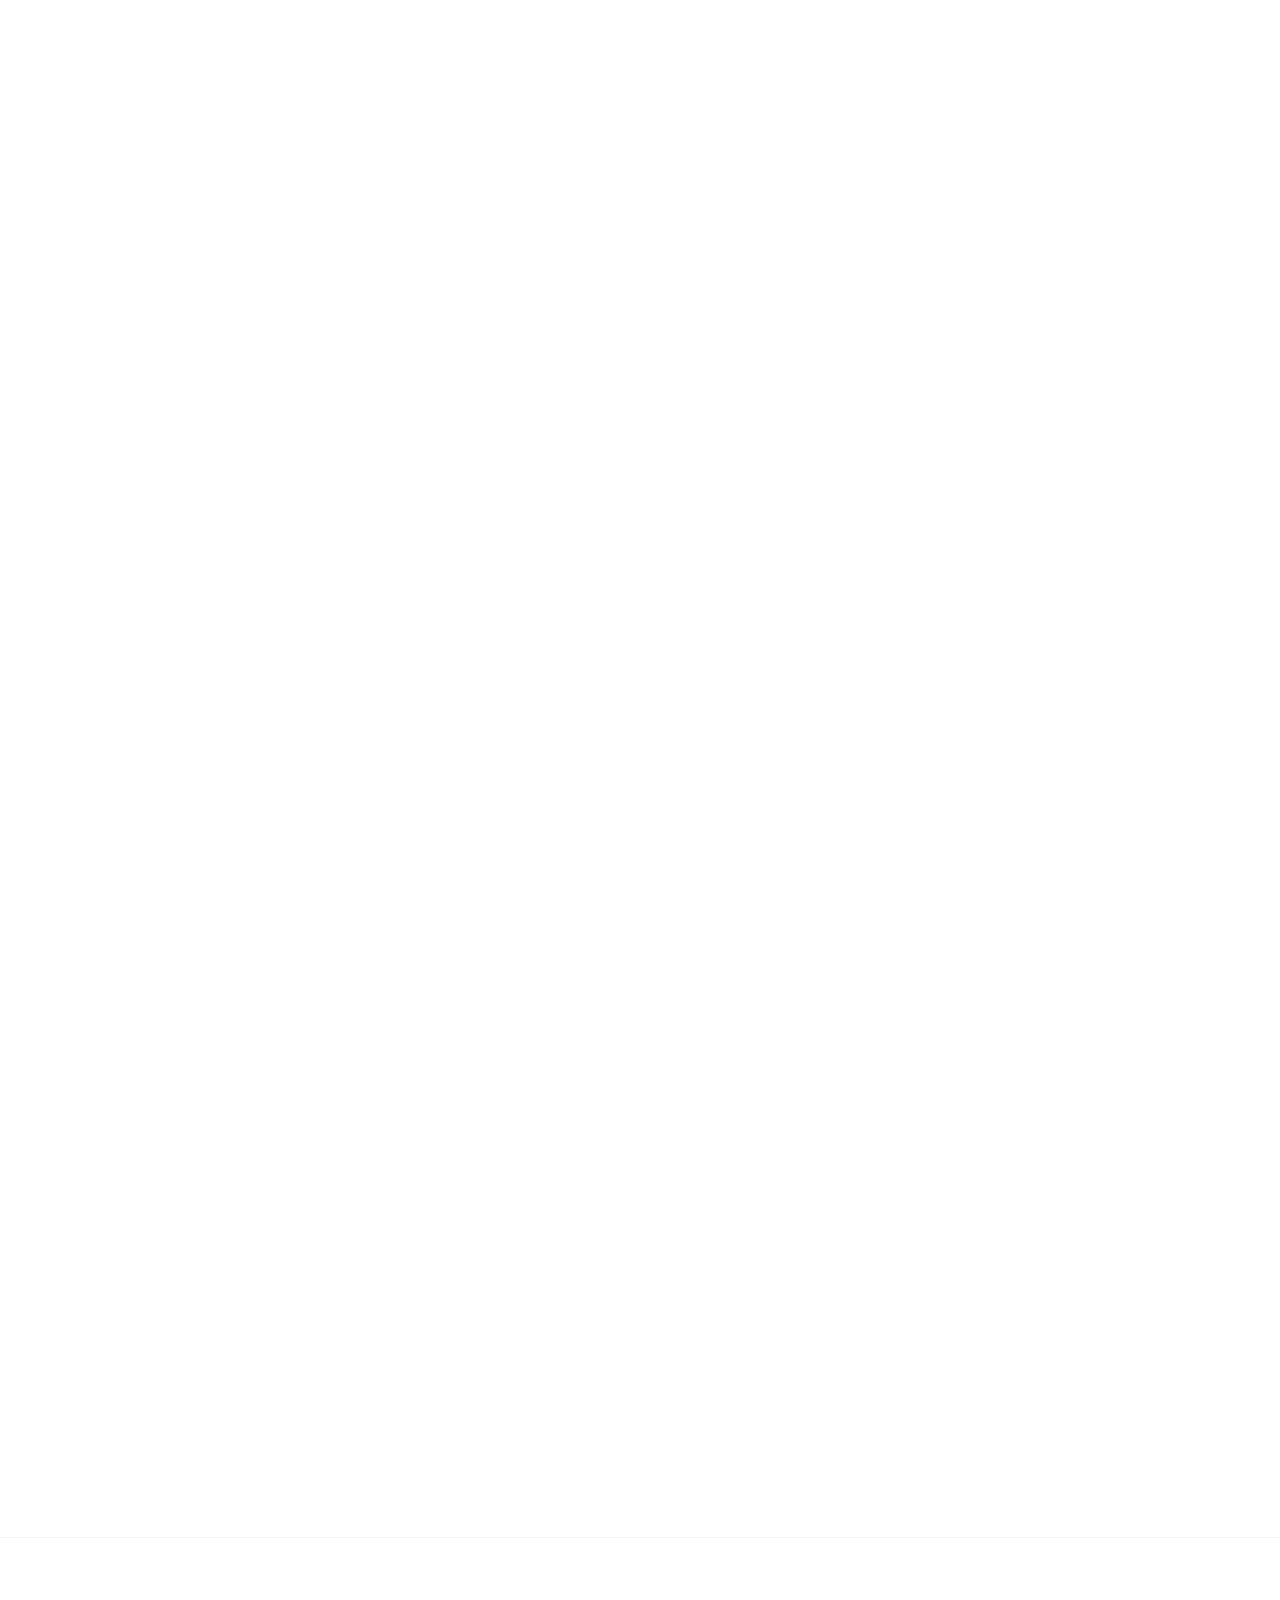
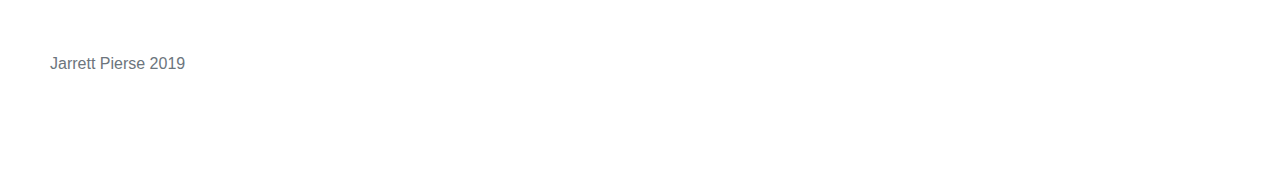
==== index.html @ d98e0591 "Update index.html" ====
<html lang="en">
  <head>
    <meta charset="utf-8">
    <meta name="viewport" content="width=device-width, initial-scale=0.5, shrink-to-fit=yes">
    <title>Jarrett Pierse | Home</title>
    <link rel="stylesheet" href="css/bootstrap.min.css">
    <link rel="stylesheet" href="css/aos.min.css">
    <link rel="stylesheet" href="css/hamburgers/hamburgers.min.css">
    <link rel="stylesheet" href="css/owl.carousel.min.css">
    <link rel="stylesheet" href="fonts/icomoon/style.css">
    <link rel="stylesheet" href="css/animsition.min.css">
    <link rel="stylesheet" href="https://cdnjs.cloudflare.com/ajax/libs/font-awesome/4.7.0/css/font-awesome.min.css">
    
    
    <link rel="stylesheet" href="css/style.css">
    <link rel="shortcut icon" type="img/png" href="images/favicon.png">

    <style type="text/css">
A:link { COLOR: black; TEXT-DECORATION: none; font-weight: normal }
A:visited { COLOR: black; TEXT-DECORATION: none; font-weight: normal }
A:active { COLOR: black; TEXT-DECORATION: none }
A:hover { COLOR: blue; TEXT-DECORATION: none; font-weight: none }
</style>

  </head>
  <body>
  
  <div class="js-animsition animsition" data-animsition-in-class="fade-in" data-animsition-out-class="fade-out">

    <header class="templateux-navbar" data-aos="fade-down">
      <div class="container-fluid">
        <div class="row">
          <div class="col-sm-3 col-3"><div class="site-logo"><a href="index" class="animsition-link"></a></div></div>
          <div class="col-sm-9 col-9 text-right">

            <button class="hamburger hamburger--spin toggle-menu ml-auto js-toggle-menu" type="button">
              <span class="hamburger-box">
                <span class="hamburger-inner"></span>
              </span>
            </button>  

            <nav class="templateux-menu js-templateux-menu" role="navigation">
              <ul class="list-unstyled">
                <li class="d-md-none d-block active"><a href="index" class="animsition-link">Home</a></li>
                <li><a href="work" class="animsition-link">Work</a></li>
                <li><a href="about" class="animsition-link">About</a></li>
                <li><a href="https://jarrettpierse.tumblr.com/"  class="animsition-link" target="_blank">Blog</a></li>
                <li><a href="contact" class="animsition-link">Contact</a></li>
              </ul>
            </nav>  
          </div>
        </div>
      </div>
    </header>

    <!-- END templateux-navbar -->
    <section class="templateux-hero">
      <div class="container">
        <div class="row align-items-center justify-content-center intro">
          <div class="col-md-10" data-aos="fade-up">
            <h6>JARRETT PIERSE</h6>
          </div>
        </div>
      </div>
    </section>
    <!-- END templateux-hero -->

    <section class="templateux-portfolio-overlap" id="next">
      <div class="container-fluid">

        
        <div class="row">
          <div class="col-md-6" data-aos="fade-up">
            <a class="project animsition-link" href="web-design">
              <figure>
                <img src="images/webdesign-cover.jpg" alt="Free Template" class="img-fluid">  
              </figure>
              <div class="project-hover">
                <div class="project-hover-inner">
                  <h2>WEB DESIGN</h2>
                </div>
              </div>
            </a>
          </div>
          <div class="col-md-6" data-aos="fade-up" data-aos-delay="100">
            <a class="project animsition-link" href="commercial">
              <figure>
                <img src="images/antiques.png" alt="Free Template" class="img-fluid">  
              </figure>
              <div class="project-hover">
                <div class="project-hover-inner">
                  <h2>COMMERCIAL</h2>
                  <h2>PHOTO & VIDEO</h2>
                </div>
              </div>
            </a>
          </div>
        </div>
        <!-- END row -->
    
         <div class="row">
          <div class="col-md-6" data-aos="fade-up">
            <a class="project animsition-link" href="photography">
              <figure>
                <img src="images/photo-cover.png" alt="Free Template" class="img-fluid">  
              </figure>
              <div class="project-hover">
                <div class="project-hover-inner">
                  <h2>CREATIVE PHOTOGRAPHY</h2>
                </div>
              </div>
            </a>
          </div>
          <div class="col-md-6" data-aos="fade-up" data-aos-delay="100">
            <a class="project animsition-link" href="software">
              <figure>
                <img src="images/softwarecover.png" alt="Free Template" class="img-fluid">  
              </figure>
              <div class="project-hover">
                <div class="project-hover-inner">
                  <h2>SOFTWARE & CODING</h2>
                </div>
              </div>
            </a>
          </div>
        </div>
        <!-- END row -->
      </div>
    </section>


            

            
          </div>
        </div>
      </div>
    </section>
    <!-- END section -->

          

      
      </div>
    </section>

    </a>
    <!-- END call to action -->

    <footer class="templateux-footer">
      <div class="container-fluid">
        <div class="row">
          <div class="col-md-6 text-md-left text-center">
            <p>
            Jarrett Pierse 2019
          </p>
          </div>
          </div>
        </div>
      </div>
    </footer>

  </div>

  
  <script src="js/scripts-all.js"></script>
  <script src="js/main.js"></script>
  
  </body>
</html>
---- css/hamburgers/hamburgers.min.css ----
/*!
 * Hamburgers
 * @description Tasty CSS-animated hamburgers
 * @author Jonathan Suh @jonsuh
 * @site https://jonsuh.com/hamburgers
 * @link https://github.com/jonsuh/hamburgers
 */.hamburger{padding:15px 0px;display:inline-block;cursor:pointer;-webkit-transition-property:opacity, -webkit-filter;transition-property:opacity, -webkit-filter;-o-transition-property:opacity, filter;transition-property:opacity, filter;transition-property:opacity, filter, -webkit-filter;-webkit-transition-duration:0.15s;-o-transition-duration:0.15s;transition-duration:0.15s;-webkit-transition-timing-function:linear;-o-transition-timing-function:linear;transition-timing-function:linear;font:inherit;color:inherit;text-transform:none;background-color:transparent;border:0;margin:0;overflow:visible}.hamburger:hover{opacity:0.7}.hamburger-box{width:25px;height:21px;display:inline-block;position:relative}.hamburger-inner{display:block;top:50%;margin-top:-1.5px}.hamburger-inner,.hamburger-inner:after,.hamburger-inner:before{width:25px;height:3px;background-color:#000;border-radius:4px;position:absolute;-webkit-transition-property:-webkit-transform;transition-property:-webkit-transform;-o-transition-property:transform;transition-property:transform;transition-property:transform, -webkit-transform;-webkit-transition-duration:0.15s;-o-transition-duration:0.15s;transition-duration:0.15s;-webkit-transition-timing-function:ease;-o-transition-timing-function:ease;transition-timing-function:ease}.hamburger-inner:after,.hamburger-inner:before{content:"";display:block}.hamburger-inner:before{top:-9px}.hamburger-inner:after{bottom:-9px}.hamburger--spin .hamburger-inner{-webkit-transition-duration:0.22s;-o-transition-duration:0.22s;transition-duration:0.22s;-webkit-transition-timing-function:cubic-bezier(0.55, 0.055, 0.675, 0.19);-o-transition-timing-function:cubic-bezier(0.55, 0.055, 0.675, 0.19);transition-timing-function:cubic-bezier(0.55, 0.055, 0.675, 0.19)}.hamburger--spin .hamburger-inner:before{-webkit-transition:top 0.1s 0.25s ease-in, opacity 0.1s ease-in;-o-transition:top 0.1s 0.25s ease-in, opacity 0.1s ease-in;transition:top 0.1s 0.25s ease-in, opacity 0.1s ease-in}.hamburger--spin .hamburger-inner:after{-webkit-transition:bottom 0.1s 0.25s ease-in, -webkit-transform 0.22s cubic-bezier(0.55, 0.055, 0.675, 0.19);transition:bottom 0.1s 0.25s ease-in, -webkit-transform 0.22s cubic-bezier(0.55, 0.055, 0.675, 0.19);-o-transition:bottom 0.1s 0.25s ease-in, transform 0.22s cubic-bezier(0.55, 0.055, 0.675, 0.19);transition:bottom 0.1s 0.25s ease-in, transform 0.22s cubic-bezier(0.55, 0.055, 0.675, 0.19);transition:bottom 0.1s 0.25s ease-in, transform 0.22s cubic-bezier(0.55, 0.055, 0.675, 0.19), -webkit-transform 0.22s cubic-bezier(0.55, 0.055, 0.675, 0.19)}.hamburger--spin.is-active .hamburger-inner{-webkit-transform:rotate(225deg);-ms-transform:rotate(225deg);transform:rotate(225deg);-webkit-transition-delay:0.12s;-o-transition-delay:0.12s;transition-delay:0.12s;-webkit-transition-timing-function:cubic-bezier(0.215, 0.61, 0.355, 1);-o-transition-timing-function:cubic-bezier(0.215, 0.61, 0.355, 1);transition-timing-function:cubic-bezier(0.215, 0.61, 0.355, 1)}.hamburger--spin.is-active .hamburger-inner:before{top:0;opacity:0;-webkit-transition:top 0.1s ease-out, opacity 0.1s 0.12s ease-out;-o-transition:top 0.1s ease-out, opacity 0.1s 0.12s ease-out;transition:top 0.1s ease-out, opacity 0.1s 0.12s ease-out}.hamburger--spin.is-active .hamburger-inner:after{bottom:0;-webkit-transform:rotate(-90deg);-ms-transform:rotate(-90deg);transform:rotate(-90deg);-webkit-transition:bottom 0.1s ease-out, -webkit-transform 0.22s 0.12s cubic-bezier(0.215, 0.61, 0.355, 1);transition:bottom 0.1s ease-out, -webkit-transform 0.22s 0.12s cubic-bezier(0.215, 0.61, 0.355, 1);-o-transition:bottom 0.1s ease-out, transform 0.22s 0.12s cubic-bezier(0.215, 0.61, 0.355, 1);transition:bottom 0.1s ease-out, transform 0.22s 0.12s cubic-bezier(0.215, 0.61, 0.355, 1);transition:bottom 0.1s ease-out, transform 0.22s 0.12s cubic-bezier(0.215, 0.61, 0.355, 1), -webkit-transform 0.22s 0.12s cubic-bezier(0.215, 0.61, 0.355, 1)}
---- fonts/icomoon/style.css ----
@font-face {
  font-family: 'icomoon';
  src:  url('fonts/icomoon.eot?f194zt');
  src:  url('fonts/icomoon.eot?f194zt#iefix') format('embedded-opentype'),
    url('fonts/icomoon.ttf?f194zt') format('truetype'),
    url('fonts/icomoon.woff?f194zt') format('woff'),
    url('fonts/icomoon.svg?f194zt#icomoon') format('svg');
  font-weight: normal;
  font-style: normal;
}

[class^="icon-"], [class*=" icon-"] {
  /* use !important to prevent issues with browser extensions that change fonts */
  font-family: 'icomoon' !important;
  speak: none;
  font-style: normal;
  font-weight: normal;
  font-variant: normal;
  text-transform: none;
  line-height: 1;

  /* Better Font Rendering =========== */
  -webkit-font-smoothing: antialiased;
  -moz-osx-font-smoothing: grayscale;
}

.icon-anchor:before {
  content: "\e909";
}
.icon-aperture:before {
  content: "\e90a";
}
.icon-at-sign:before {
  content: "\e913";
}
.icon-camera:before {
  content: "\e922";
}
.icon-command:before {
  content: "\e93b";
}
.icon-feather:before {
  content: "\e981";
}
.icon-layers2:before {
  content: "\e998";
}
.icon-mail:before {
  content: "\e9a2";
}
.icon-map2:before {
  content: "\e9a3";
}
.icon-map-pin:before {
  content: "\e9a4";
}
.icon-monitor:before {
  content: "\e9b1";
}
.icon-package:before {
  content: "\e9ba";
}
.icon-phone2:before {
  content: "\e9bf";
}
.icon-power2:before {
  content: "\e9cd";
}
.icon-search:before {
  content: "\e9d8";
}
.icon-settings:before {
  content: "\e9da";
}
.icon-shopping-cart:before {
  content: "\e9de";
}
.icon-video:before {
  content: "\ea09";
}
.icon-twitter2:before {
  content: "\f099";
}
.icon-facebook2:before {
  content: "\f09a";
}
.icon-facebook-f:before {
  content: "\f09a";
}
.icon-linkedin2:before {
  content: "\f0e1";
}
.icon-apple:before {
  content: "\f179";
}
.icon-dribbble2:before {
  content: "\f17d";
}
.icon-skype2:before {
  content: "\f17e";
}
.icon-google2:before {
  content: "\f1a0";
}

.icon-heart:before{
  content:"\f004";
}
---- css/style.css ----
body { font-size: 16px; line-height: 1.8; color: #6c757d; font-family: -apple-system, BlinkMacSystemFont, "Segoe UI", Roboto, "Helvetica Neue", Arial, sans-serif, "Apple Color Emoji", "Segoe UI Emoji", "Segoe UI Symbol"; }

::-moz-selection { background: green; }

::selection { background: green; }

h1, h2, h3, h4, h5, h6 { color: #000; }

a { -webkit-transition: .3s all ease; -o-transition: .3s all ease; transition: .3s all ease; color: #0AA013;}

a:hover, a:active, a:focus { text-decoration: none; outline: none; }

.templateux-navbar { position: absolute; top: 0; left: 0; width: 100%; padding: 35px 0; z-index: 99999; }

.templateux-navbar .container-fluid { max-width: 100%; }

.templateux-navbar .toggle-menu { z-index: 9999; position: relative; top: -13px; display: none; }

@media (max-width: 767.98px) { .templateux-navbar .toggle-menu { display: block; } }

.templateux-navbar .toggle-menu:active, .templateux-navbar .toggle-menu:focus { outline: none; }

.templateux-navbar .site-logo { position: relative; top: -10px; z-index: 9999; }

.templateux-navbar .site-logo a { font-weight: normal; font-size: 30px; color: #000; }

.templateux-navbar .templateux-menu { position: relative; }

.templateux-navbar .templateux-menu ul { margin-bottom: 0; }

.templateux-navbar .templateux-menu ul li { display: inline-block; }

.templateux-navbar .templateux-menu ul li a { margin-right: 20px; font-size: 13px; text-transform: uppercase; letter-spacing: .2em; color: #000; position: relative; padding-bottom: 5px; display: block; }

.templateux-navbar .templateux-menu ul li a:before { content: ""; position: absolute; bottom: 0; height: 2px; width: 0; left: 0; background: #0AA013;/*//////*/ -webkit-transition: .15s width ease; -o-transition: .15s width ease; transition: .15s width ease; }

.templateux-navbar .templateux-menu ul li a:hover:before { width: 100%; }

.templateux-navbar .templateux-menu ul li.active > a:before { width: 100%; }

.templateux-navbar .templateux-menu ul li:last-child a { margin-right: 0; }

@media (max-width: 767.98px) { .templateux-navbar .templateux-menu { position: fixed; width: 100%; background-color: #fff; top: 0; left: 0; margin: 0; text-align: left; height: 100vh; min-height: 400px; padding: 15px; display: none; padding-top: 100px; overflow-y: scroll; }
  .templateux-navbar .templateux-menu ul { margin-left: 40px; }
  .templateux-navbar .templateux-menu ul li { display: block; margin-bottom: 10px; }
  .templateux-navbar .templateux-menu ul li a { padding: 10px 0 2px 0; font-size: 18px; display: inline-block; } }

@media (max-width: 767.98px) { .templateux-navbar .templateux-menu ul { margin-left: 0px; } }

.templateux-navbar.navbar-light .site-logo a { color: #fff; }

.templateux-navbar.navbar-light .hamburger .hamburger-inner, .templateux-navbar.navbar-light .hamburger .hamburger-inner::before, .templateux-navbar.navbar-light .hamburger .hamburger-inner::after { background-color: #fff; }

.templateux-navbar.navbar-light .templateux-menu ul li a { color: #fff; }

.menu-open .templateux-navbar { position: fixed; left: 0; top: 0; }

@media (max-width: 767.98px) { .menu-open .site-logo a { color: #000 !important; } }

.menu-open .navbar-light .hamburger .hamburger-inner, .menu-open .navbar-light .hamburger .hamburger-inner::before, .menu-open .navbar-light .hamburger .hamburger-inner::after { background-color: #000; }

.menu-open .templateux-menu li { opacity: 0; visibility: hidden; margin-left: -10px; position: relative; -webkit-transition: .3s all ease-in-out; -o-transition: .3s all ease-in-out; transition: .3s all ease-in-out; }

.menu-open .templateux-menu li.staggard { opacity: 1; visibility: visible; margin-left: 0px; }

@media (max-width: 767.98px) { .menu-open .templateux-menu li a { color: #000 !important; } }

.templateux-hero { background-size: cover; background-repeat: no-repeat; background-position: center center; position: relative; overflow: hidden; }

.templateux-hero .lead { font-size: 28px; }

.templateux-hero .lead1 { font-weight: bold; font-size: 30px; }

.templateux-hero .lead2 { font-size: 20px; }

.templateux-hero .lead3 { font-size: 20px; }

@media (max-width: 991.98px) { .templateux-hero .lead {	 font-size: 20px; } }

.templateux-hero .cover { position: absolute; display: block; width: 100%; height: 100%; z-index: -1; }

.templateux-hero .cover img { position: absolute; display: block; min-width: 100%; min-height: 100%; top: 50%; left: 50%; -webkit-transform: translate(-50%, -50%); -ms-transform: translate(-50%, -50%); transform: translate(-50%, -50%); }

.templateux-hero.overlay:before { content: ""; position: absolute; background: rgb(10,160,19); left: 0; top: 0; bottom: 0; right: 0; }

.templateux-hero.overlay h1 { color: #fff; }

.templateux-hero.overlay .lead { color: #fff; opacity: .5; }

.templateux-hero, .intro { height: 90vh; min-height: 700px; }

.templateux-hero h1, .intro h1 { color: #000; font-size: 150px; } /* titles */
.templateux-hero h6, .intro h6 { font-weight: bold; color: #000; font-size: 135px; } /* home page TITLE size */

@media (max-width: 991.98px) { .templateux-hero h1, .intro h1 { font-size: 36px; } }

.templateux-portfolio-overlap { position: relative; margin-top: -100px; color:#000000; opacity: 1;}

@media (max-width: 991.98px) { .templateux-portfolio-overlap { margin-top: -50px; color:#000000; opacity: 0.5;} }

.container-fluid { padding-left: 50px; padding-right: 50px; max-width: 1600px; }

@media (max-width: 767.98px) { .container-fluid { padding-left: 15px; padding-right: 15px; } }

.templateux-section { padding: 7em 0; }

@media (max-width: 991.98px) { .templateux-section { padding: 3em 0; } }

.templateux-section h2 { line-height: 1.5; }

.templateux-cta { padding: 7em 0; display: block; background: #f8f9fa; position: relative; }

.templateux-cta:before { content: ""; position: absolute; height: 0px; bottom: 0; background: #0AA013;/*//////*/ width: 100%; left: 0; -webkit-transition: .3s all ease-out; -o-transition: .3s all ease-out; transition: .3s all ease-out; }

.templateux-cta .cta-inner { display: block; text-align: center; }

.templateux-cta span { display: block; position: absolute; left: 50%; top: 50%; -webkit-transform: translate(-50%, -50%); -ms-transform: translate(-50%, -50%); transform: translate(-50%, -50%); -webkit-transition: .3s all ease; -o-transition: .3s all ease; transition: .3s all ease; }

.templateux-cta .words-1 { opacity: 1; visibility: visible; top: 0; }

.templateux-cta .words-2 { opacity: 0; visibility: hidden; top: 40px; }

.templateux-cta h2 { font-weight: normal; margin-bottom: 0; color: #000; position: relative; bottom: 0; -webkit-transition: .4s all ease; -o-transition: .4s all ease; transition: .4s all ease; }

.templateux-cta:hover:before, .templateux-cta:focus:before { height: 100%; }

.templateux-cta:hover .words-1, .templateux-cta:focus .words-1 { opacity: 0; visibility: hidden; top: -40px; }

.templateux-cta:hover .words-2, .templateux-cta:focus .words-2 { opacity: 0; visibility: visible; top: 0px; color: #fff; }

.section-heading { font-size: 14px; color: #495057; margin-bottom: 30px; display: block; position: relative; }

.section-heading:after { content: ""; height: 2px; width: 30%; position: absolute; top: 50%; right: 0; -webkit-transform: translateX(-50%); -ms-transform: translateX(-50%); transform: translateX(-50%); background: #000; }

.project, .post { position: relative; float: left; width: 100%; margin-bottom: 30px; }

.project figure, .post figure { margin: 0; position: relative; }

.project .project-hover, .project .post-hover, .post .project-hover, .post .post-hover { position: absolute; top: 0; left: 0; right: 0; bottom: 0; background: rgb(12,110,19); visibility: hidden; opacity: 0; -webkit-transition: .3s all ease; -o-transition: .3s all ease; transition: .3s all ease; }

.project .project-hover .project-hover-inner, .project .project-hover .post-hover-inner, .project .post-hover .project-hover-inner, .project .post-hover .post-hover-inner, .post .project-hover .project-hover-inner, .post .project-hover .post-hover-inner, .post .post-hover .project-hover-inner, .post .post-hover .post-hover-inner { position: absolute; z-index: 99; left: 50%; top: 50%; visibility: hidden; opacity: 0; -webkit-transition: .3s all ease; -o-transition: .3s all ease; transition: .3s all ease; -webkit-transform: translate(-50%, -50%); -ms-transform: translate(-50%, -50%); transform: translate(-50%, -50%); transition: .3s all ease; text-align: center; }

.project .project-hover .project-hover-inner h2, .project .project-hover .post-hover-inner h2, .project .post-hover .project-hover-inner h2, .project .post-hover .post-hover-inner h2, .post .project-hover .project-hover-inner h2, .post .project-hover .post-hover-inner h2, .post .post-hover .project-hover-inner h2, .post .post-hover .post-hover-inner h2 /*TEXT SHADOW FOR PHOTO HOVER */ { text-shadow: 2px 2px #333333; color: #fff; font-size: 26px; line-height: 1.2; -webkit-transition: .3s all ease; -o-transition: .3s all ease; transition: .3s all ease; opacity: 0; visibility: hidden; position: relative; bottom: -30px; }

.project .project-hover .project-hover-inner span, .project .project-hover .post-hover-inner span, .project .post-hover .project-hover-inner span, .project .post-hover .post-hover-inner span, .post .project-hover .project-hover-inner span, .post .project-hover .post-hover-inner span, .post .post-hover .project-hover-inner span, .post .post-hover .post-hover-inner span { color: rgb(0,0,0); opacity: 1; visibility: hidden; position: relative; bottom: -30px; -webkit-transition: .5s all ease; -o-transition: .5s all ease; transition: .5s all ease; }

.project:hover .project-hover, .project:hover .post-hover, .project:focus .project-hover, .project:focus .post-hover, .post:hover .project-hover, .post:hover .post-hover, .post:focus .project-hover, .post:focus .post-hover { visibility: hidden; opacity: 1;  } /* HOVER OVER PHOTO LINKS */

.project:hover .project-hover .project-hover-inner, .project:hover .project-hover .post-hover-inner, .project:hover .post-hover .project-hover-inner, .project:hover .post-hover .post-hover-inner, .project:focus .project-hover .project-hover-inner, .project:focus .project-hover .post-hover-inner, .project:focus .post-hover .project-hover-inner, .project:focus .post-hover .post-hover-inner, .post:hover .project-hover .project-hover-inner, .post:hover .project-hover .post-hover-inner, .post:hover .post-hover .project-hover-inner, .post:hover .post-hover .post-hover-inner, .post:focus .project-hover .project-hover-inner, .post:focus .project-hover .post-hover-inner, .post:focus .post-hover .project-hover-inner, .post:focus .post-hover .post-hover-inner { visibility: hidden; opacity: 1; -webkit-animation-delay: 10s; animation-delay: 10s; }

.project:hover .project-hover .project-hover-inner h2, .project:hover .project-hover .post-hover-inner h2, .project:hover .post-hover .project-hover-inner h2, .project:hover .post-hover .post-hover-inner h2, .project:focus .project-hover .project-hover-inner h2, .project:focus .project-hover .post-hover-inner h2, .project:focus .post-hover .project-hover-inner h2, .project:focus .post-hover .post-hover-inner h2, .post:hover .project-hover .project-hover-inner h2, .post:hover .project-hover .post-hover-inner h2, .post:hover .post-hover .project-hover-inner h2, .post:hover .post-hover .post-hover-inner h2, .post:focus .project-hover .project-hover-inner h2, .post:focus .project-hover .post-hover-inner h2, .post:focus .post-hover .project-hover-inner h2, .post:focus .post-hover .post-hover-inner h2 { opacity: 1; visibility: visible; bottom: 0px; }

.project:hover .project-hover .project-hover-inner span, .project:hover .project-hover .post-hover-inner span, .project:hover .post-hover .project-hover-inner span, .project:hover .post-hover .post-hover-inner span, .project:focus .project-hover .project-hover-inner span, .project:focus .project-hover .post-hover-inner span, .project:focus .post-hover .project-hover-inner span, .project:focus .post-hover .post-hover-inner span, .post:hover .project-hover .project-hover-inner span, .post:hover .project-hover .post-hover-inner span, .post:hover .post-hover .project-hover-inner span, .post:hover .post-hover .post-hover-inner span, .post:focus .project-hover .project-hover-inner span, .post:focus .project-hover .post-hover-inner span, .post:focus .post-hover .project-hover-inner span, .post:focus .post-hover .post-hover-inner span { bottom: 0; visibility: visible; opacity: 1; }

.templateux-footer { padding: 7em 0; border-top: 1px solid #F4F4F4; }

.templateux-footer .container-fluid { max-width: 100%; }

.templateux-footer small { font-size: 16px; }

.templateux-footer p:last-child { margin-bottom: 0; }

.templateux-footer .footer-social { position: relative; }

.templateux-footer .footer-social a { color: #b3b3b3; position: relative; -webkit-transition: .3s all ease; -o-transition: .3s all ease; transition: .3s all ease; font-size: 26px; }

.templateux-footer .footer-social a:hover, .templateux-footer .footer-social a:focus { color: #ffffff; -webkit-transform: scale(1.7); -ms-transform: scale(1.7); transform: scale(1.7); }

.btn:hover, .btn:focus, .btn:active { outline: none; -webkit-box-shadow: none !important; box-shadow: none !important; }

.form-control { height: 50px; background: #f6f6f6; border: none; }

.form-control:active, .form-control:focus { background: #f6f6f6; outline: none; -webkit-box-shadow: none !important; box-shadow: none !important; }

textarea.form-control { height: inherit; }

.button { padding: 15px 40px; display: inline-block; font-size: 13px; letter-spacing: .2em; text-transform: uppercase; color: #fff; border-radius: 30px; border: none; -webkit-transition: .3s all ease; -o-transition: .3s all ease; transition: .3s all ease; }

.button:hover, .button:active, .button:focus { outline: none; }

.button.button--red { background: #0AA013; }/*//////*/

.button.button--red:hover { text-decoration: none; color: #fff; -webkit-box-shadow: 0 20px 40px -5px rgb(10,160,19); box-shadow: 0 20px 40px -5px rgb(145, 145, 145); background: #0AA013; }/*//////*/

.go-down { position: relative; width: 40px; height: 40px; display: block; margin-left: -15px; position: absolute; margin-top: 70px; }

.go-down:before { width: 2px; height: 40px; right: 27px; content: ""; display: block; position: absolute; background: #0AA013; /*//////*/left: 50%; -webkit-transform: translateX(-50%); -ms-transform: translateX(-50%); transform: translateX(-50%); pointer-events: none; top: 0; -webkit-transition: .3s all ease; -o-transition: .3s all ease; transition: .3s all ease; }

.go-down:after { content: ""; position: absolute; left: 50%; bottom: -12px; border: solid transparent; content: " "; height: 0; width: 0; margin-left: -1px; position: absolute; border-top-color: #0AA013;/*//////*/ border-width: 7px; margin-left: -7px; }

.go-down:hover { height: 70px; }

.go-down:hover:before { height: 70px; }

.templateux-media h3 { font-size: 18px; color: #0AA013; }/*//////*/

.templateux-media .icon span { font-size: 40px; color: #ccc; }

.owl-carousel .owl-dots { position: relative; text-align: center; width: 100%; }

.owl-carousel .owl-dots .owl-dot { width: 20px; height: 20px; position: relative; line-height: 0; }

.owl-carousel .owl-dots .owl-dot:active, .owl-carousel .owl-dots .owl-dot:focus { outline: none; }

.owl-carousel .owl-dots .owl-dot span { border: 2px solid #000; background: none; -webkit-transition: .3s all ease; -o-transition: .3s all ease; transition: .3s all ease; position: absolute; width: 10px; height: 10px; border-radius: 50%; top: 50%; left: 50%; -webkit-transform: translate(-50%, -50%); -ms-transform: translate(-50%, -50%); transform: translate(-50%, -50%); }

.owl-carousel .owl-dots .owl-dot.active span { border: 2px solid #0AA013; background: #0AA013; }/*//////*/

.owl-carousel.dots-overlap .owl-dots { bottom: 50px; position: absolute; z-index: 9; }

.owl-carousel.dots-overlap .owl-dots .owl-dot span { border: 2px solid #fff; background: none; -webkit-transition: .3s all ease; -o-transition: .3s all ease; transition: .3s all ease; position: absolute; width: 10px; height: 10px; border-radius: 50%; top: 50%; left: 50%; -webkit-transform: translate(-50%, -50%); -ms-transform: translate(-50%, -50%); transform: translate(-50%, -50%); }

.owl-carousel.dots-overlap .owl-dots .owl-dot.active span { border: 2px solid #0AA013; background: #0AA013; }/*//////*/

#map { height: 700px; width: 100%; }

.testimony { padding: 7em 0; background: #f7f7f7; }

.testimony blockquote { font-size: 24px; font-weight: 300; }

@media (min-width: 768px) { .testimony blockquote { font-size: 30px; } }

.testimony blockquote p { color: #000; }

.testimony .author { color: #000; text-transform: uppercase; letter-spacing: .2em; }

.work-detail { color: #ffffff; margin-bottom: 50px; }

.work-detail .caption { display: block; text-transform: uppercase; font-size: 15px; color: #ccc; }

.work-detail strong { font-weight: normal; color: #000; }

.custom-pagination { width: 100%; text-align: center; display: inline-block; }

.custom-pagination li { display: inline-block; }

.custom-pagination .prev a, .custom-pagination .next a { font-size: 20px !important; line-height: 38px !important; }

.custom-pagination li a, .custom-pagination .prev a, .custom-pagination .next a { width: 40px; height: 40px; line-height: 40px; padding: 0; margin: 0; border-radius: 50% !important; font-size: 16px; }

.custom-pagination li.active a, .custom-pagination .prev.active a, .custom-pagination .next.active a { display: block; width: 40px; height: 40px; line-height: 40px; padding: 0; margin: 0; border-radius: 50% !important; font-size: 16px; background: #0AA013;/*//////*/ color: #fff; }

.custom-pagination li.active a:hover, .custom-pagination li.active a:focus, .custom-pagination .prev.active a:hover, .custom-pagination .prev.active a:focus, .custom-pagination .next.active a:hover, .custom-pagination .next.active a:focus { color: #fff; }

.custom-pagination .prev { float: left; }

.custom-pagination .next { float: right; }

/* Blog*/
.post-info { font-size: 12px; text-transform: uppercase; font-weight: bold; color: #fff; letter-spacing: .1em; }

.post-info > div { display: inline-block; }

.post-info > div .seperator { display: inline-block; margin: 0 10px; opacity: .5; }

.tagcloud a { text-transform: uppercase; display: inline-block; padding: 4px 10px; margin-bottom: 7px; margin-right: 4px; border-radius: 4px; color: #000; border: 1px solid #ccc; font-size: 11px; }

.tagcloud a:hover { border: 1px solid #000; }

.comment-form-wrap { clear: both; }

.comment-list { padding: 0; margin: 0; }

.comment-list .children { padding: 50px 0 0 40px; margin: 0; float: left; width: 100%; }

.comment-list li { padding: 0; margin: 0 0 30px 0; float: left; width: 100%; clear: both; list-style: none; }

.comment-list li .vcard { width: 80px; float: left; }

.comment-list li .vcard img { width: 50px; border-radius: 50%; }

.comment-list li .comment-body { float: right; width: calc(100% - 80px); }

.comment-list li .comment-body h3 { font-size: 20px; }

.comment-list li .comment-body .meta { text-transform: uppercase; font-size: 13px; letter-spacing: .1em; color: #ccc; }

.comment-list li .comment-body .reply { padding: 5px 10px; background: #e6e6e6; color: #000; text-transform: uppercase; font-size: 11px; letter-spacing: .1em; font-weight: 400; border-radius: 4px; }

.comment-list li .comment-body .reply:hover { color: #fff; background: black; }

.search-form .form-group { position: relative; }

.search-form .form-group input { padding-right: 50px; }

.search-form .icon { position: absolute; top: 50%; right: 20px; -webkit-transform: translateY(-50%); -ms-transform: translateY(-50%); transform: translateY(-50%); }

.sidebar-box { margin-bottom: 70px; font-size: 15px; width: 100%; float: left; background: #fff; }

.sidebar-box *:last-child { margin-bottom: 0; }

.sidebar-box h3 { font-size: 18px; margin-bottom: 15px; }

.categories li, .sidelink li { position: relative; margin-bottom: 10px; padding-bottom: 10px; border-bottom: 1px dotted #dee2e6; list-style: none; }

.categories li:last-child, .sidelink li:last-child { margin-bottom: 0; border-bottom: none; padding-bottom: 0; }

.categories li a, .sidelink li a { display: block; }

.categories li a span, .sidelink li a span { position: absolute; right: 0; top: 0; color: #ccc; }

.categories li.active a, .sidelink li.active a { color: #000; font-style: italic; }

.post-meta { text-transform: uppercase; font-size: 15px; letter-spacing: .1em; color: #ccc; margin-bottom: 20px; }

.post-meta .sep { margin-left: 10px; margin-right: 10px; }

.block-38 .block-38-header .block-38-heading { font-size: 18px; color: #000; margin: 0; font-weight: 300; }

.block-38 .block-38-header .block-38-subheading { color: #b3b3b3; margin: 0 0 20px 0; text-transform: uppercase; font-size: 15px; }

.block-38 .block-38-header img { width: 90px; border-radius: 50%; margin-bottom: 20px; }
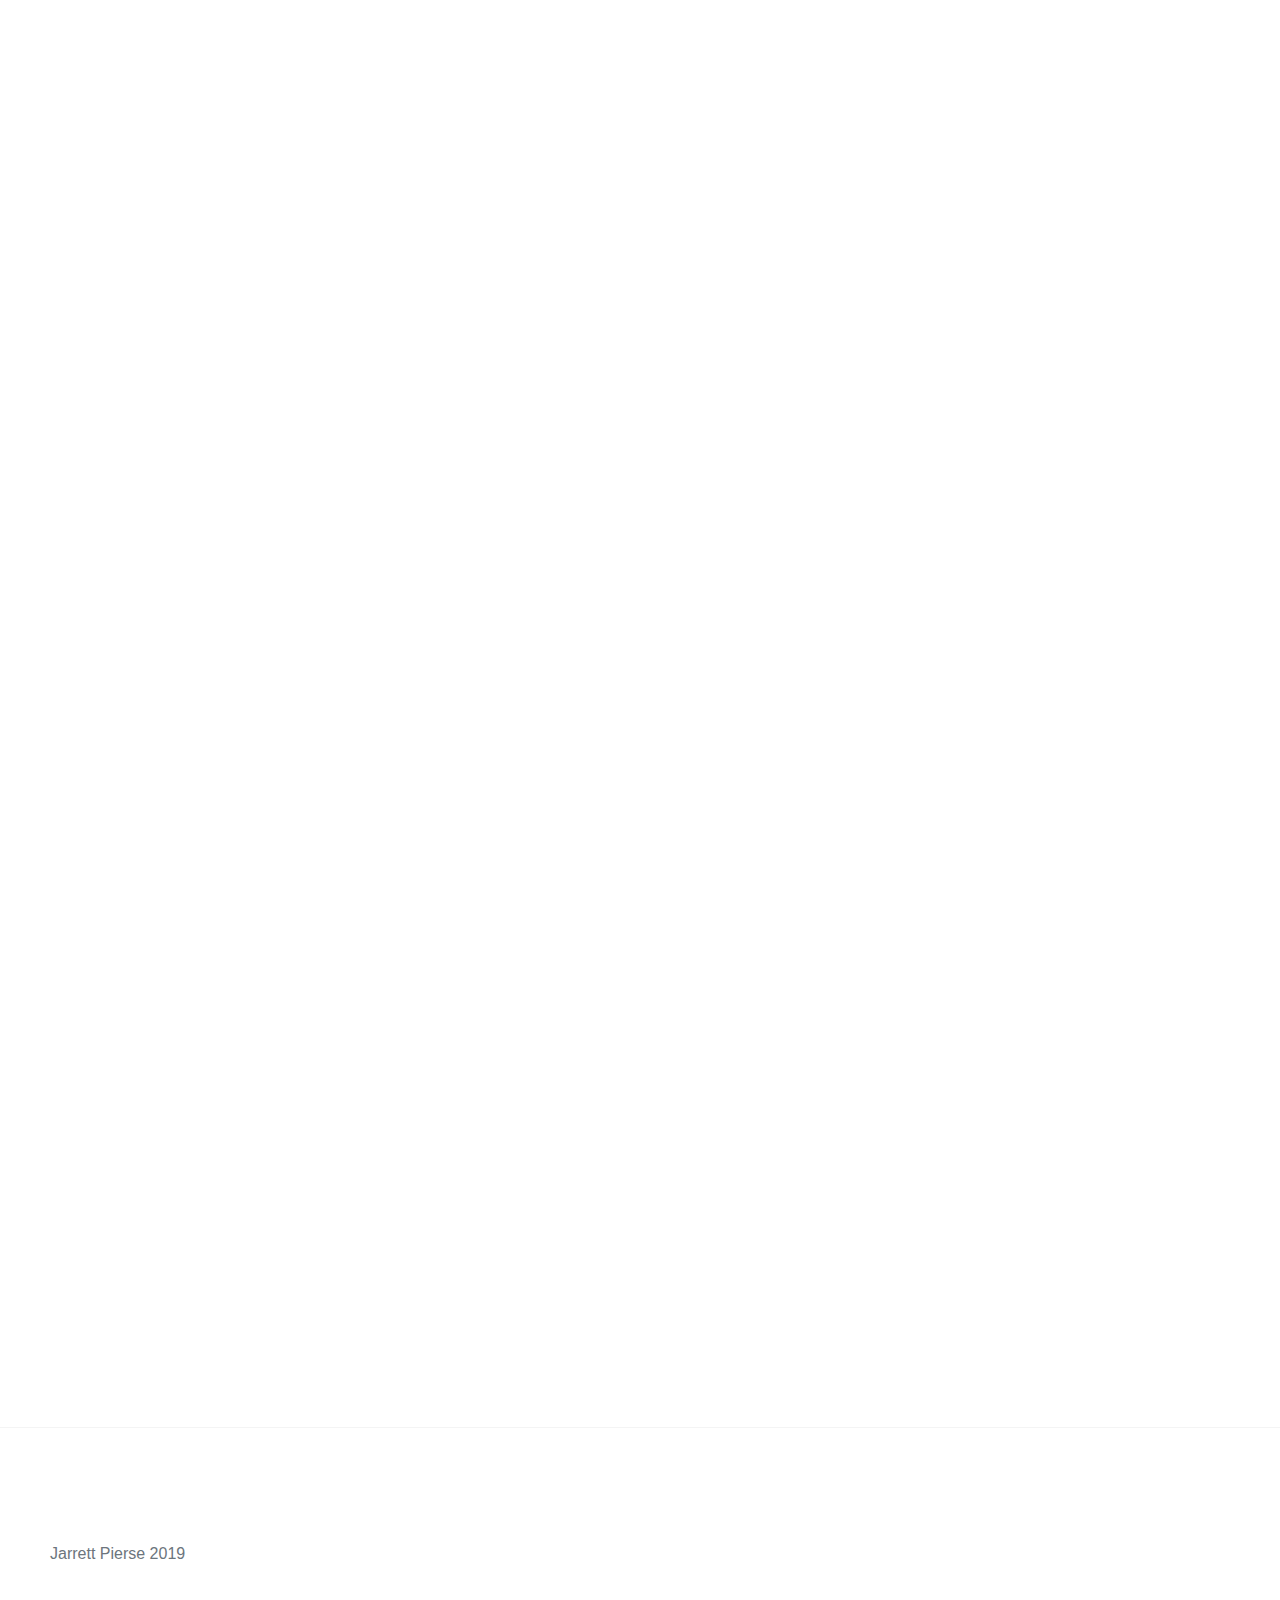
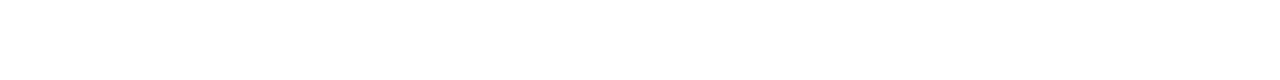
==== commit c967b2b1: "Update index.html" ====
--- a/index.html
+++ b/index.html
@@ -58,7 +58,8 @@
       <div class="container">
         <div class="row align-items-center justify-content-center intro">
           <div class="col-md-10" data-aos="fade-up">
-            <h6>JARRETT PIERSE</h6>
+            <h6>JARRETT</h6>
+            <h6>PIERSE</h6>
           </div>
         </div>
       </div>
--- a/css/style.css
+++ b/css/style.css
@@ -87,10 +87,10 @@
 
 .templateux-hero.overlay .lead { color: #fff; opacity: .5; }
 
-.templateux-hero, .intro { height: 90vh; min-height: 700px; }
-
-.templateux-hero h1, .intro h1 { color: #000; font-size: 150px; } /* titles */
-.templateux-hero h6, .intro h6 { font-weight: bold; color: #000; font-size: 135px; } /* home page TITLE size */
+.templateux-hero, .intro { height: 90; min-height: 700px; }
+
+.templateux-hero h1, .intro h1 { color: #000; font-size: 95px; } /* titles */
+.templateux-hero h6, .intro h6 { font-weight: bold; color: #000; font-size: 95px; } /* home page TITLE size */
 
 @media (max-width: 991.98px) { .templateux-hero h1, .intro h1 { font-size: 36px; } }
 
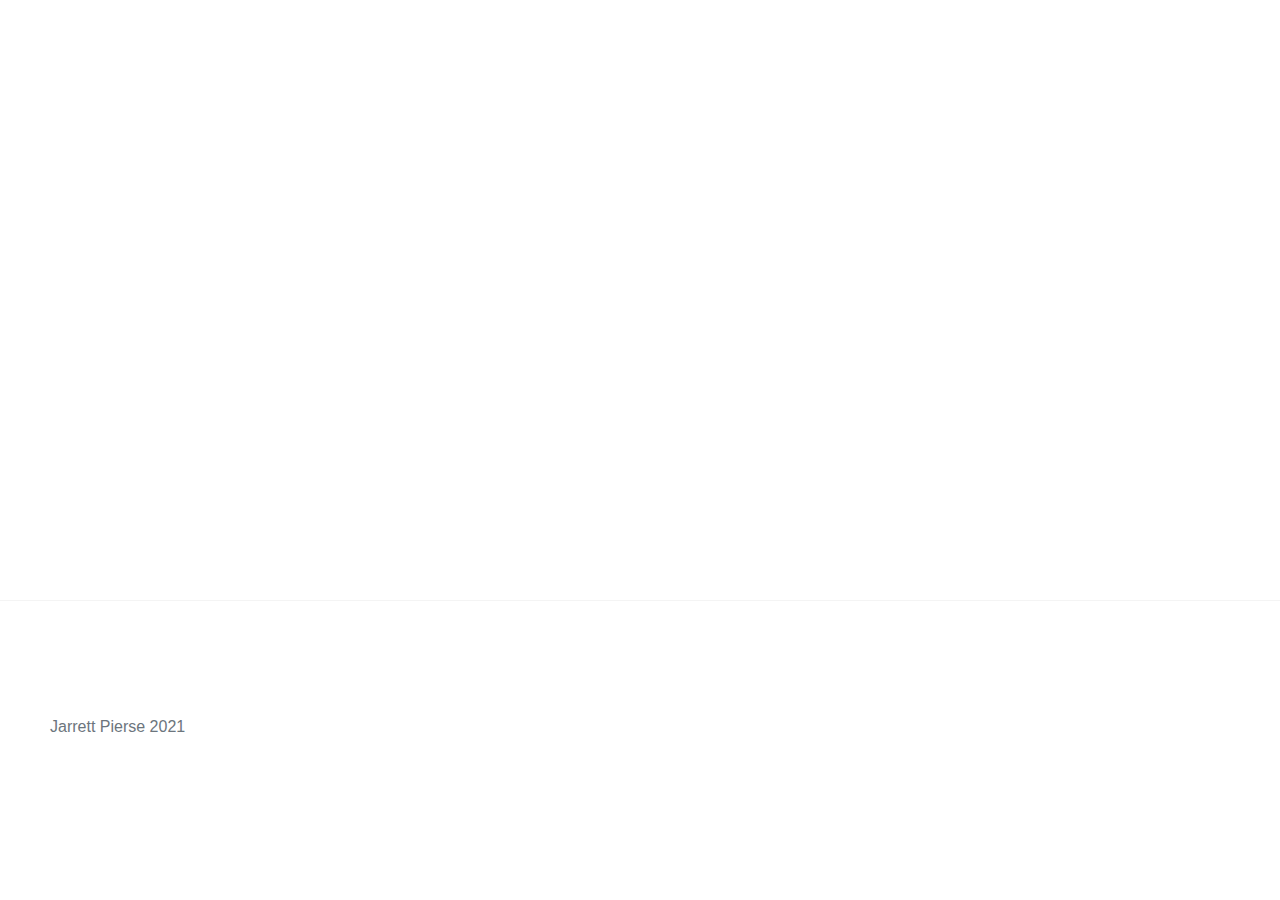
==== commit bfddbbf9: "New site landing page" ====
--- a/index.html
+++ b/index.html
@@ -1,7 +1,7 @@
 <html lang="en">
   <head>
     <meta charset="utf-8">
-    <meta name="viewport" content="width=device-width, initial-scale=0.5, shrink-to-fit=yes">
+    <meta name="viewport" content="width=device-width, initial-scale=0.85, shrink-to-fit=yes">
     <title>Jarrett Pierse | Home</title>
     <link rel="stylesheet" href="css/bootstrap.min.css">
     <link rel="stylesheet" href="css/aos.min.css">
@@ -42,10 +42,6 @@
             <nav class="templateux-menu js-templateux-menu" role="navigation">
               <ul class="list-unstyled">
                 <li class="d-md-none d-block active"><a href="index" class="animsition-link">Home</a></li>
-                <li><a href="work" class="animsition-link">Work</a></li>
-                <li><a href="about" class="animsition-link">About</a></li>
-                <li><a href="https://jarrettpierse.tumblr.com/"  class="animsition-link" target="_blank">Blog</a></li>
-                <li><a href="contact" class="animsition-link">Contact</a></li>
               </ul>
             </nav>  
           </div>
@@ -58,8 +54,8 @@
       <div class="container">
         <div class="row align-items-center justify-content-center intro">
           <div class="col-md-10" data-aos="fade-up">
-            <h6>JARRETT</h6>
-            <h6>PIERSE</h6>
+            <h6>NEW SITE</h6>
+            <h6>COMING SOON.</h6>
           </div>
         </div>
       </div>
@@ -69,63 +65,9 @@
     <section class="templateux-portfolio-overlap" id="next">
       <div class="container-fluid">
 
-        
-        <div class="row">
-          <div class="col-md-6" data-aos="fade-up">
-            <a class="project animsition-link" href="web-design">
-              <figure>
-                <img src="images/webdesign-cover.jpg" alt="Free Template" class="img-fluid">  
-              </figure>
-              <div class="project-hover">
-                <div class="project-hover-inner">
-                  <h2>WEB DESIGN</h2>
-                </div>
-              </div>
-            </a>
-          </div>
-          <div class="col-md-6" data-aos="fade-up" data-aos-delay="100">
-            <a class="project animsition-link" href="commercial">
-              <figure>
-                <img src="images/antiques.png" alt="Free Template" class="img-fluid">  
-              </figure>
-              <div class="project-hover">
-                <div class="project-hover-inner">
-                  <h2>COMMERCIAL</h2>
-                  <h2>PHOTO & VIDEO</h2>
-                </div>
-              </div>
-            </a>
-          </div>
-        </div>
-        <!-- END row -->
     
-         <div class="row">
-          <div class="col-md-6" data-aos="fade-up">
-            <a class="project animsition-link" href="photography">
-              <figure>
-                <img src="images/photo-cover.png" alt="Free Template" class="img-fluid">  
-              </figure>
-              <div class="project-hover">
-                <div class="project-hover-inner">
-                  <h2>CREATIVE PHOTOGRAPHY</h2>
-                </div>
-              </div>
-            </a>
-          </div>
-          <div class="col-md-6" data-aos="fade-up" data-aos-delay="100">
-            <a class="project animsition-link" href="software">
-              <figure>
-                <img src="images/softwarecover.png" alt="Free Template" class="img-fluid">  
-              </figure>
-              <div class="project-hover">
-                <div class="project-hover-inner">
-                  <h2>SOFTWARE & CODING</h2>
-                </div>
-              </div>
-            </a>
-          </div>
-        </div>
-        <!-- END row -->
+    
+         
       </div>
     </section>
 
@@ -153,7 +95,7 @@
         <div class="row">
           <div class="col-md-6 text-md-left text-center">
             <p>
-            Jarrett Pierse 2019
+            Jarrett Pierse 2021
           </p>
           </div>
           </div>
